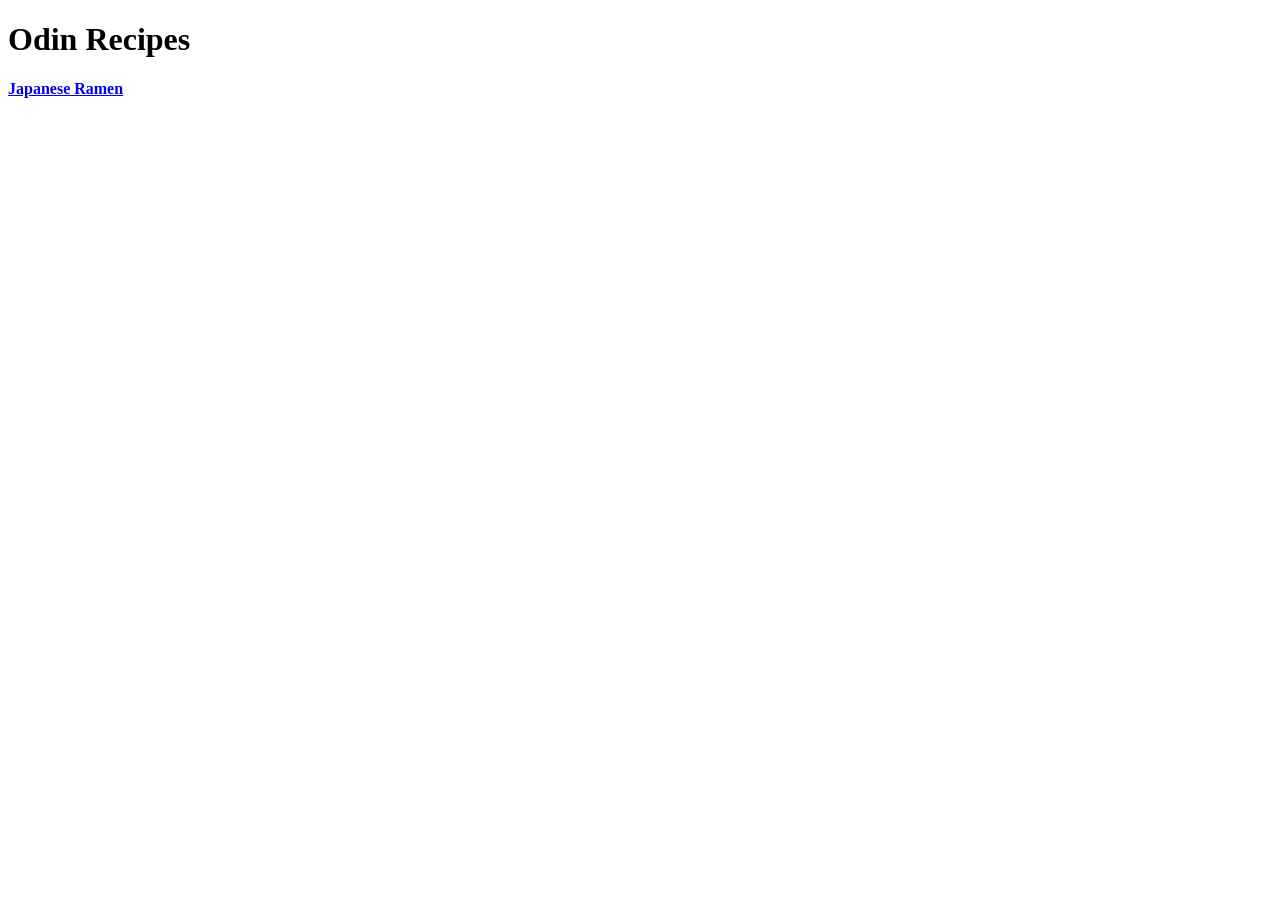
==== index.html @ da66562e "link index to ramen and add ramen img and description" ====
<!DOCTYPE html>
<html lang="en">
    <head>
        <meta charset="UTF-8">
        <title>Odin Recipes</title>
    </head>
    <body>
        <h1>Odin Recipes</h1>
        <a href="./recipes/jpramen.html"><strong>Japanese Ramen</strong></a>
    </body>
</html>
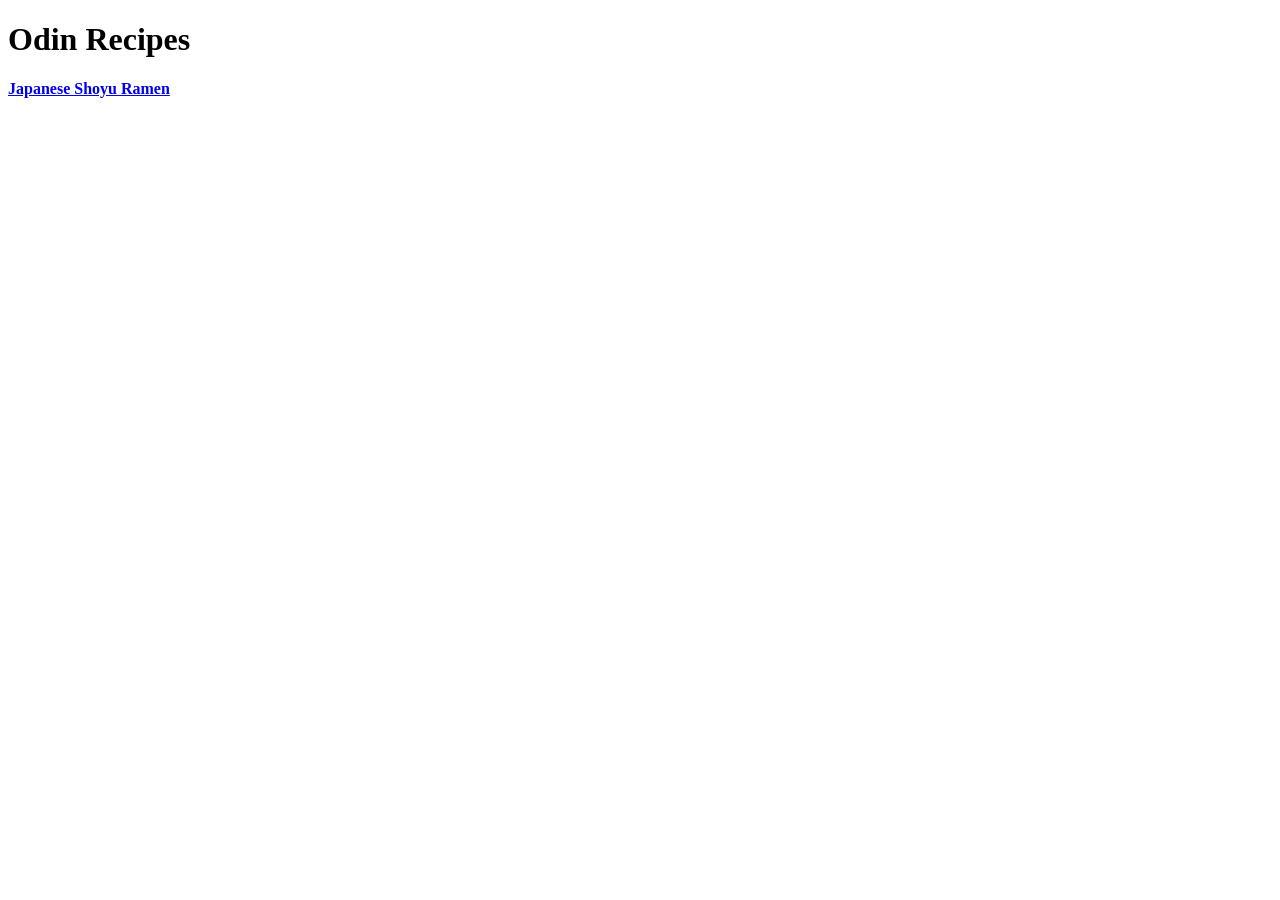
==== commit c2747d77: "change title of jpramen page/link build jpramen page" ====
--- a/index.html
+++ b/index.html
@@ -6,6 +6,6 @@
     </head>
     <body>
         <h1>Odin Recipes</h1>
-        <a href="./recipes/jpramen.html"><strong>Japanese Ramen</strong></a>
+        <a href="./recipes/jpramen.html"><strong>Japanese Shoyu Ramen</strong></a>
     </body>
 </html>
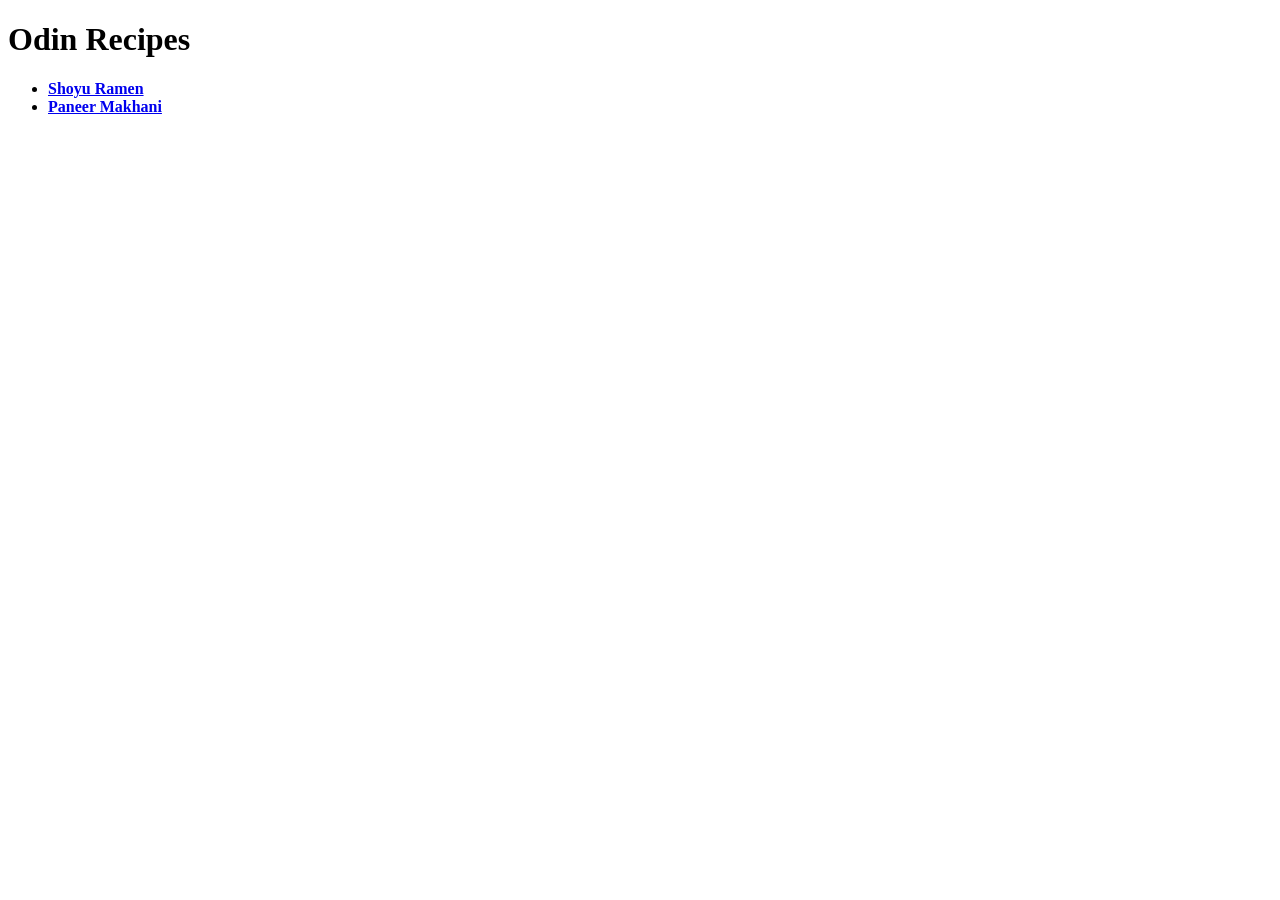
==== commit d8afe204: "add paneer makhani page" ====
--- a/index.html
+++ b/index.html
@@ -6,6 +6,9 @@
     </head>
     <body>
         <h1>Odin Recipes</h1>
-        <a href="./recipes/jpramen.html"><strong>Japanese Shoyu Ramen</strong></a>
+        <ul>
+            <li><a href="./recipes/jpramen.html"><strong>Shoyu Ramen</strong></a></li>
+            <li><a href="./recipes/pnrmki.html"><strong>Paneer Makhani</strong></a></li>
+        </ul>
     </body>
 </html>
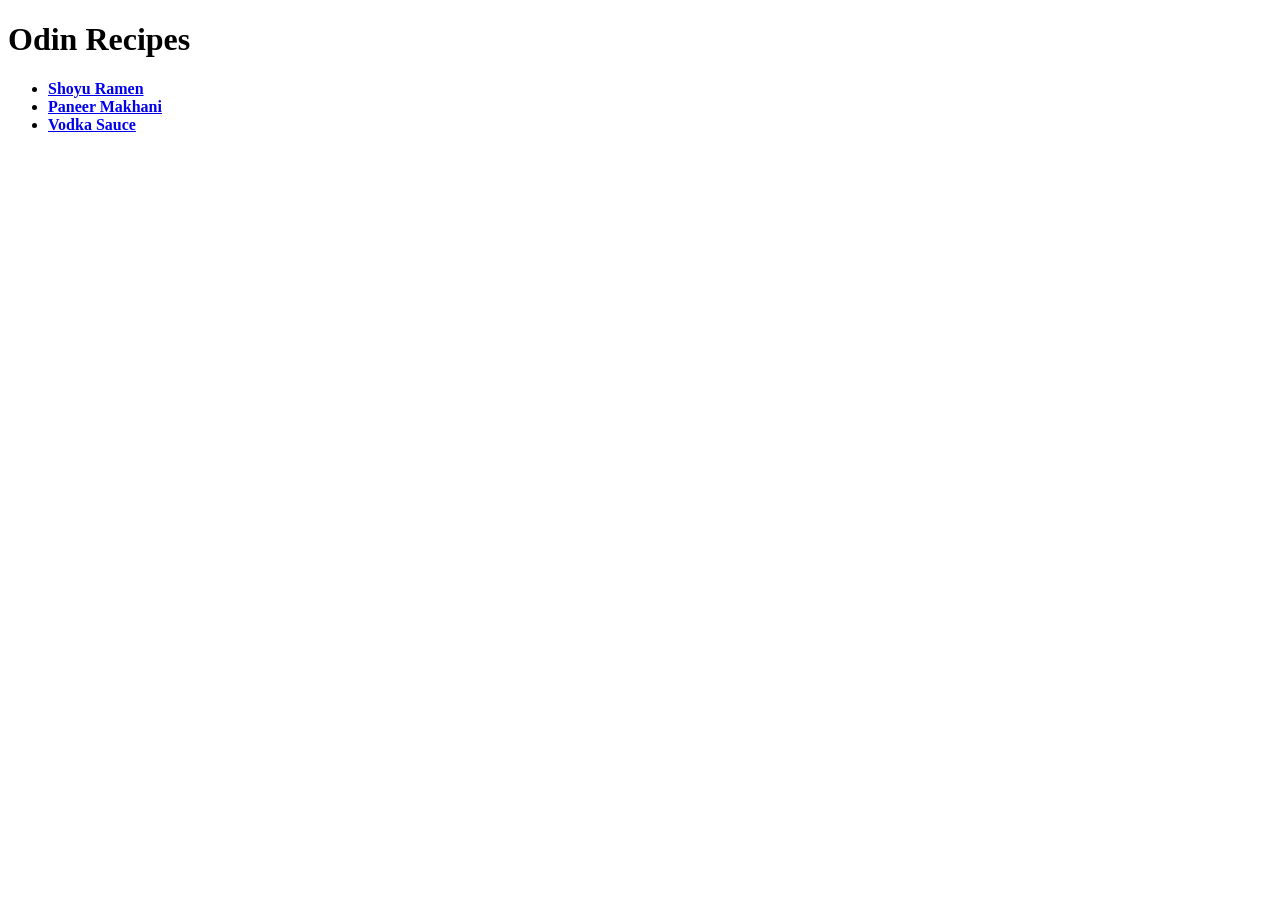
==== commit 55cb4712: "add vodka sauce page" ====
--- a/index.html
+++ b/index.html
@@ -9,6 +9,7 @@
         <ul>
             <li><a href="./recipes/jpramen.html"><strong>Shoyu Ramen</strong></a></li>
             <li><a href="./recipes/pnrmki.html"><strong>Paneer Makhani</strong></a></li>
+            <li><a href="./recipes/vdkpasta.html"><strong>Vodka Sauce</strong></a></li>
         </ul>
     </body>
 </html>
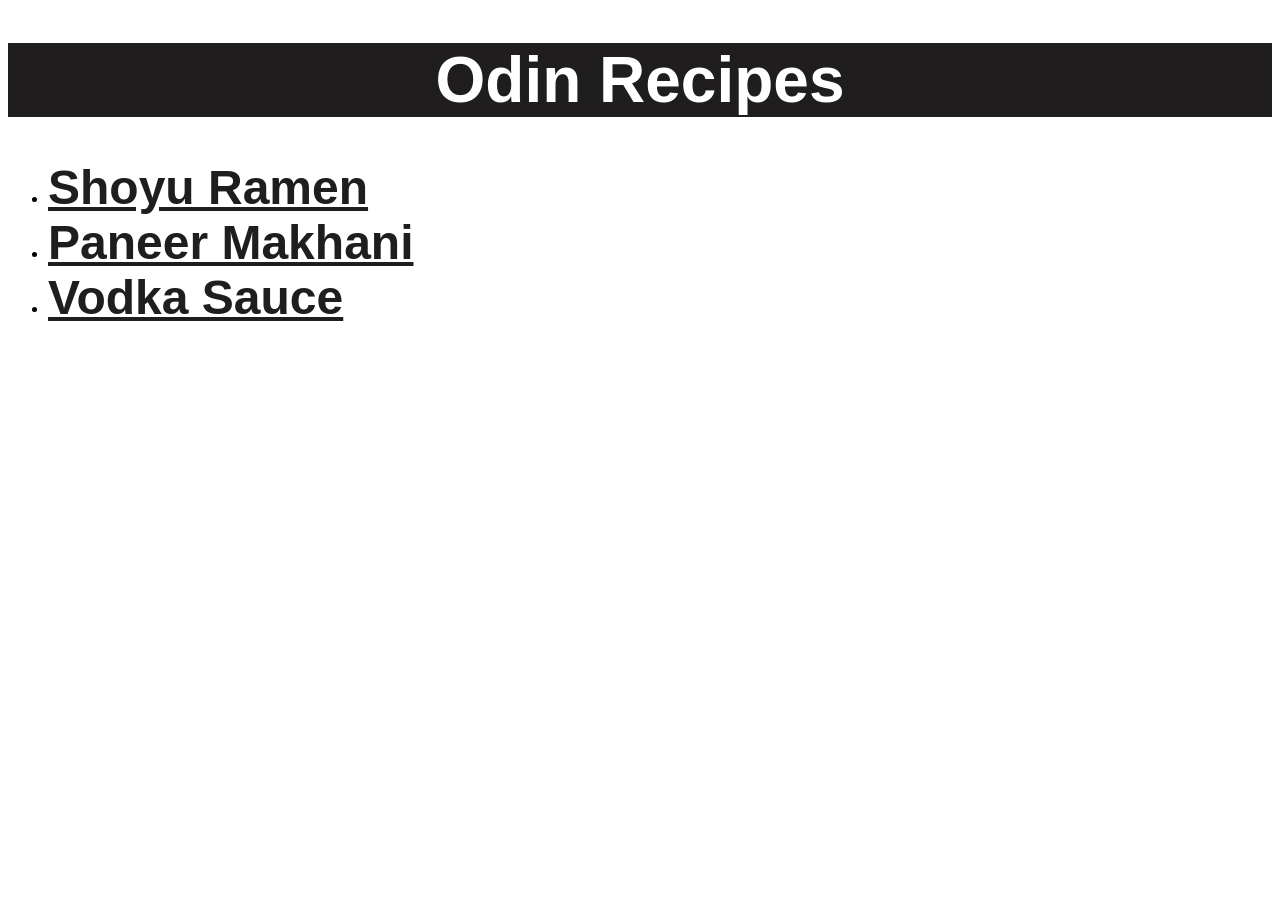
==== commit 48a85f4a: "add basic stylesheet" ====
--- a/index.html
+++ b/index.html
@@ -3,13 +3,14 @@
     <head>
         <meta charset="UTF-8">
         <title>Odin Recipes</title>
+        <link rel="stylesheet" href="styles/style.css">
     </head>
     <body>
-        <h1>Odin Recipes</h1>
+        <h1 class="home">Odin Recipes</h1>
         <ul>
-            <li><a href="./recipes/jpramen.html"><strong>Shoyu Ramen</strong></a></li>
-            <li><a href="./recipes/pnrmki.html"><strong>Paneer Makhani</strong></a></li>
-            <li><a href="./recipes/vdkpasta.html"><strong>Vodka Sauce</strong></a></li>
+            <li><a class="home" href="./recipes/jpramen.html"><strong>Shoyu Ramen</strong></a></li>
+            <li><a class="home" href="./recipes/pnrmki.html"><strong>Paneer Makhani</strong></a></li>
+            <li><a class="home" href="./recipes/vdkpasta.html"><strong>Vodka Sauce</strong></a></li>
         </ul>
     </body>
 </html>
--- a/styles/style.css
+++ b/styles/style.css
@@ -0,0 +1,34 @@
+* {
+    font-family:'Trebuchet MS', 'Lucida Sans Unicode', 'Lucida Grande', 'Lucida Sans', Arial, sans-serif;
+}
+h1.home {
+    text-align: center;
+    background-color: rgb(31, 29, 29);
+    color:white;
+    font-weight:bold;
+    font-size:64px;
+
+}
+a.home {
+    color: rgb(31, 29, 29);
+    font-size:48px;
+}
+h2 {
+    background-color:rgb(31, 29, 29) ;
+    color:white;
+
+}
+button {
+    background-color:rgb(31, 29, 29);
+}
+a {
+    color:white;
+}
+h1.recipe {
+    text-align: center;
+    background-color:  rgb(31, 29, 29);
+    color: white;
+}
+img {
+    
+}
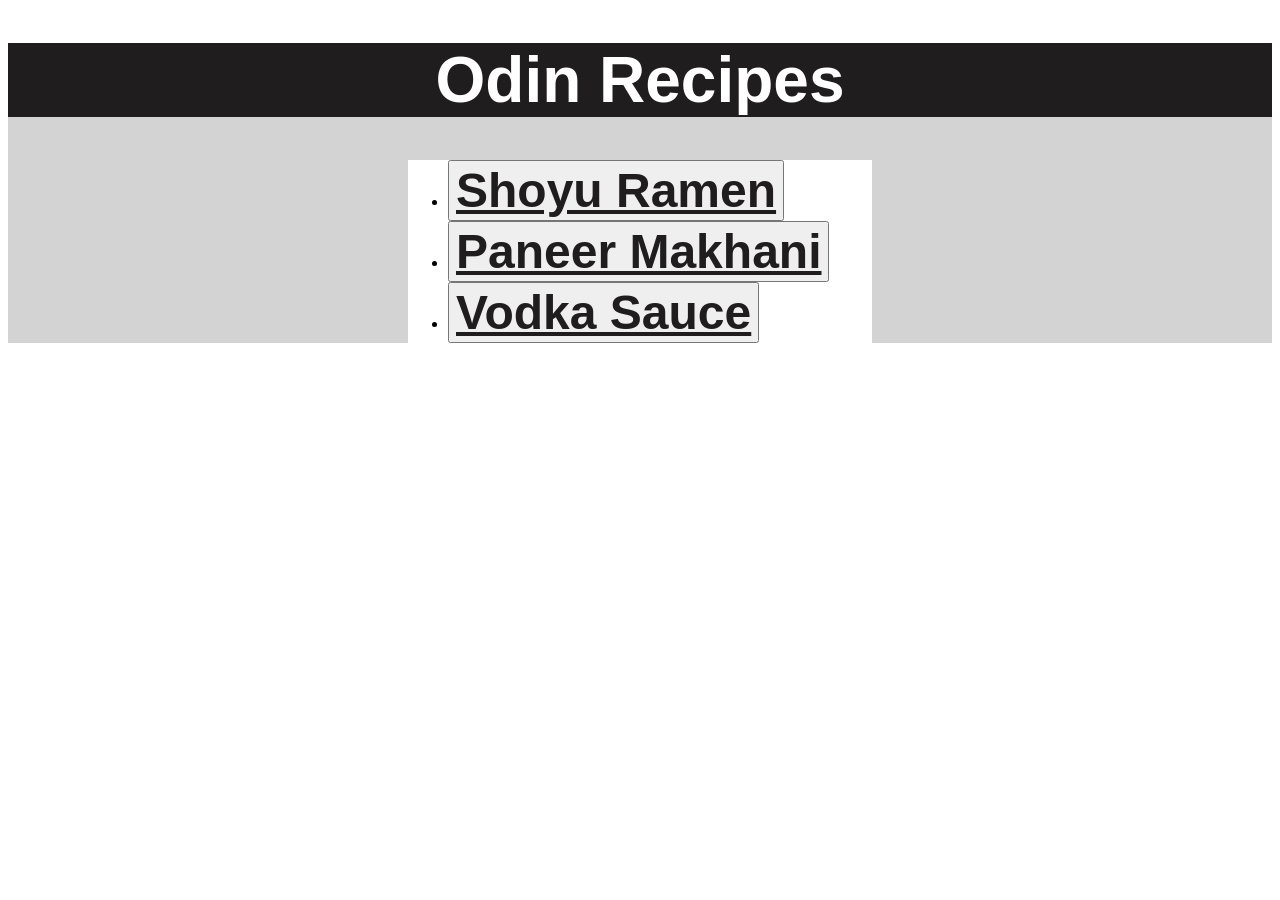
==== commit 1c354ae5: "add card,background to index;unformatted" ====
--- a/index.html
+++ b/index.html
@@ -6,11 +6,16 @@
         <link rel="stylesheet" href="styles/style.css">
     </head>
     <body>
-        <h1 class="home">Odin Recipes</h1>
-        <ul>
-            <li><a class="home" href="./recipes/jpramen.html"><strong>Shoyu Ramen</strong></a></li>
-            <li><a class="home" href="./recipes/pnrmki.html"><strong>Paneer Makhani</strong></a></li>
-            <li><a class="home" href="./recipes/vdkpasta.html"><strong>Vodka Sauce</strong></a></li>
-        </ul>
+        <div class="background">
+            <h1 class="home">Odin Recipes</h1>
+            <div class="card">
+            
+                <ul>
+                    <li><button><a class="home" href="./recipes/jpramen.html"><strong>Shoyu Ramen</strong></a></button></li>
+                    <li><button><a class="home" href="./recipes/pnrmki.html"><strong>Paneer Makhani</strong></a></button></li>
+                    <li><button><a class="home" href="./recipes/vdkpasta.html"><strong>Vodka Sauce</strong></a></button></li>
+                </ul>
+            </div>
+        </div>
     </body>
 </html>
--- a/styles/style.css
+++ b/styles/style.css
@@ -1,5 +1,15 @@
 * {
     font-family:'Trebuchet MS', 'Lucida Sans Unicode', 'Lucida Grande', 'Lucida Sans', Arial, sans-serif;
+}
+div.background {
+    background-color:lightgray;
+
+}
+div.card {
+    background-color: white;
+    margin-top:0px;
+    margin-left: 400px;
+    margin-right: 400px;
 }
 h1.home {
     text-align: center;
@@ -13,13 +23,17 @@
     color: rgb(31, 29, 29);
     font-size:48px;
 }
+ul.home {
+    display:inline-block;
+}
 h2 {
     background-color:rgb(31, 29, 29) ;
     color:white;
 
 }
-button {
+button.recipe {
     background-color:rgb(31, 29, 29);
+    margin:auto;
 }
 a {
     color:white;
@@ -29,6 +43,4 @@
     background-color:  rgb(31, 29, 29);
     color: white;
 }
-img {
-    
-}
+
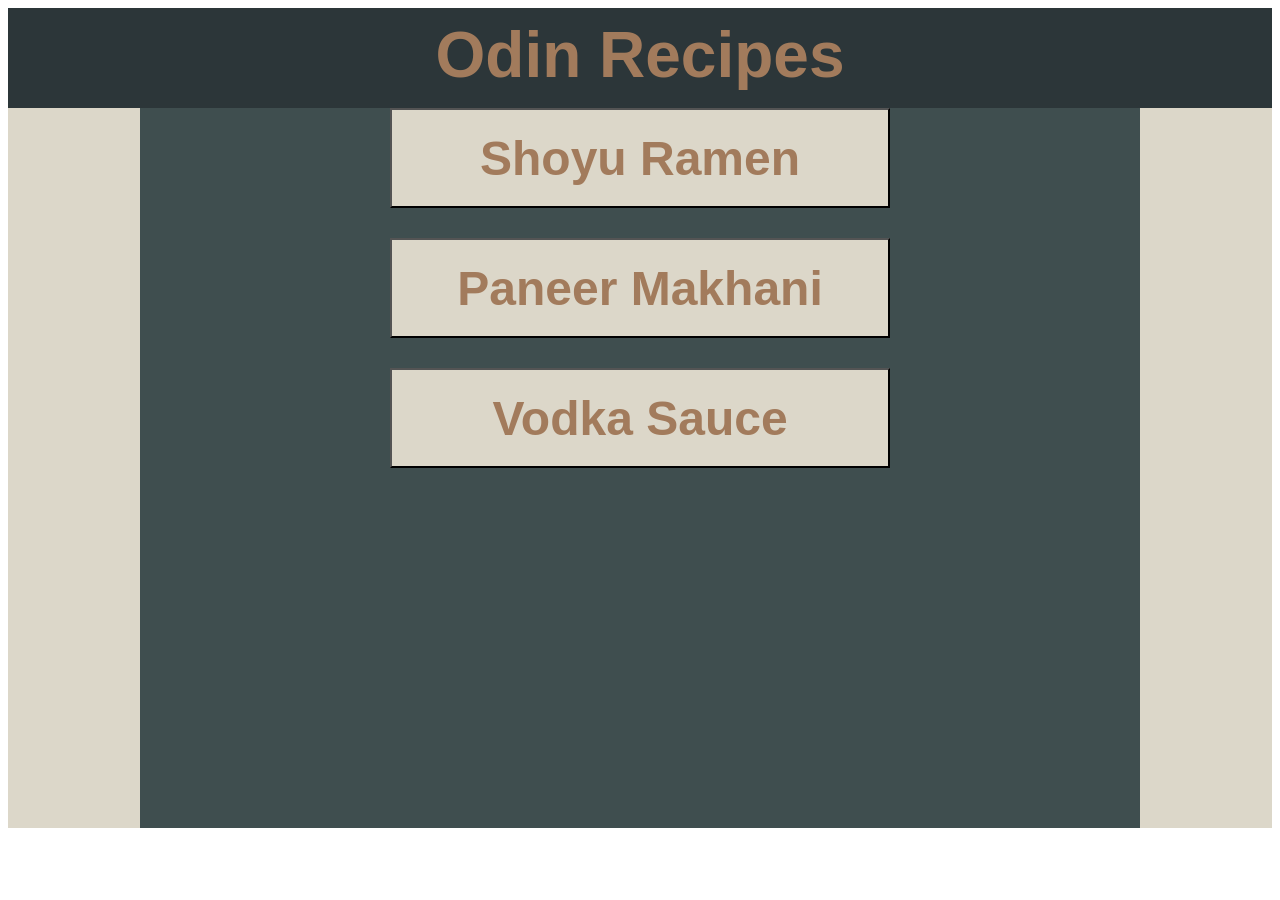
==== commit 5895b997: "further style index" ====
--- a/index.html
+++ b/index.html
@@ -8,13 +8,10 @@
     <body>
         <div class="background">
             <h1 class="home">Odin Recipes</h1>
-            <div class="card">
-            
-                <ul>
-                    <li><button><a class="home" href="./recipes/jpramen.html"><strong>Shoyu Ramen</strong></a></button></li>
-                    <li><button><a class="home" href="./recipes/pnrmki.html"><strong>Paneer Makhani</strong></a></button></li>
-                    <li><button><a class="home" href="./recipes/vdkpasta.html"><strong>Vodka Sauce</strong></a></button></li>
-                </ul>
+        <div class="card home">
+            <button class="home"><a class="home" href="./recipes/jpramen.html"><strong>Shoyu Ramen</strong></a></button> 
+            <button class="home"><a class="home" href="./recipes/pnrmki.html"><strong>Paneer Makhani</strong></a></button>   
+        <button class="home"><a class="home" href="./recipes/vdkpasta.html"><strong>Vodka Sauce</strong></a></button>    
             </div>
         </div>
     </body>
--- a/styles/style.css
+++ b/styles/style.css
@@ -2,29 +2,44 @@
     font-family:'Trebuchet MS', 'Lucida Sans Unicode', 'Lucida Grande', 'Lucida Sans', Arial, sans-serif;
 }
 div.background {
-    background-color:lightgray;
+    background-color:#DCD7C9;
 
 }
-div.card {
-    background-color: white;
-    margin-top:0px;
-    margin-left: 400px;
-    margin-right: 400px;
+div.card.home {
+    box-sizing:border-box;
+    background-color:#3F4E4F;
+    margin:auto;
+    height:720px;
+    width:1000px;
+
 }
 h1.home {
     text-align: center;
-    background-color: rgb(31, 29, 29);
-    color:white;
+    background-color: #2C3639;
+    color:#A27B5C;
     font-weight:bold;
     font-size:64px;
+    margin-top: 0px;
+    margin-bottom:0px;
+    box-sizing: border-box;
+    height:100px;
+    padding-top:10px;
 
 }
 a.home {
-    color: rgb(31, 29, 29);
+    color: #A27B5C;
     font-size:48px;
+    text-decoration: none;
 }
-ul.home {
-    display:inline-block;
+button.home {
+    display:block;
+    margin:auto;
+    margin-bottom:
+    box-sizing: border-box;
+    height:100px;
+    width:500px;
+    background-color:#DCD7C9;
+    margin-bottom:30px;
 }
 h2 {
     background-color:rgb(31, 29, 29) ;
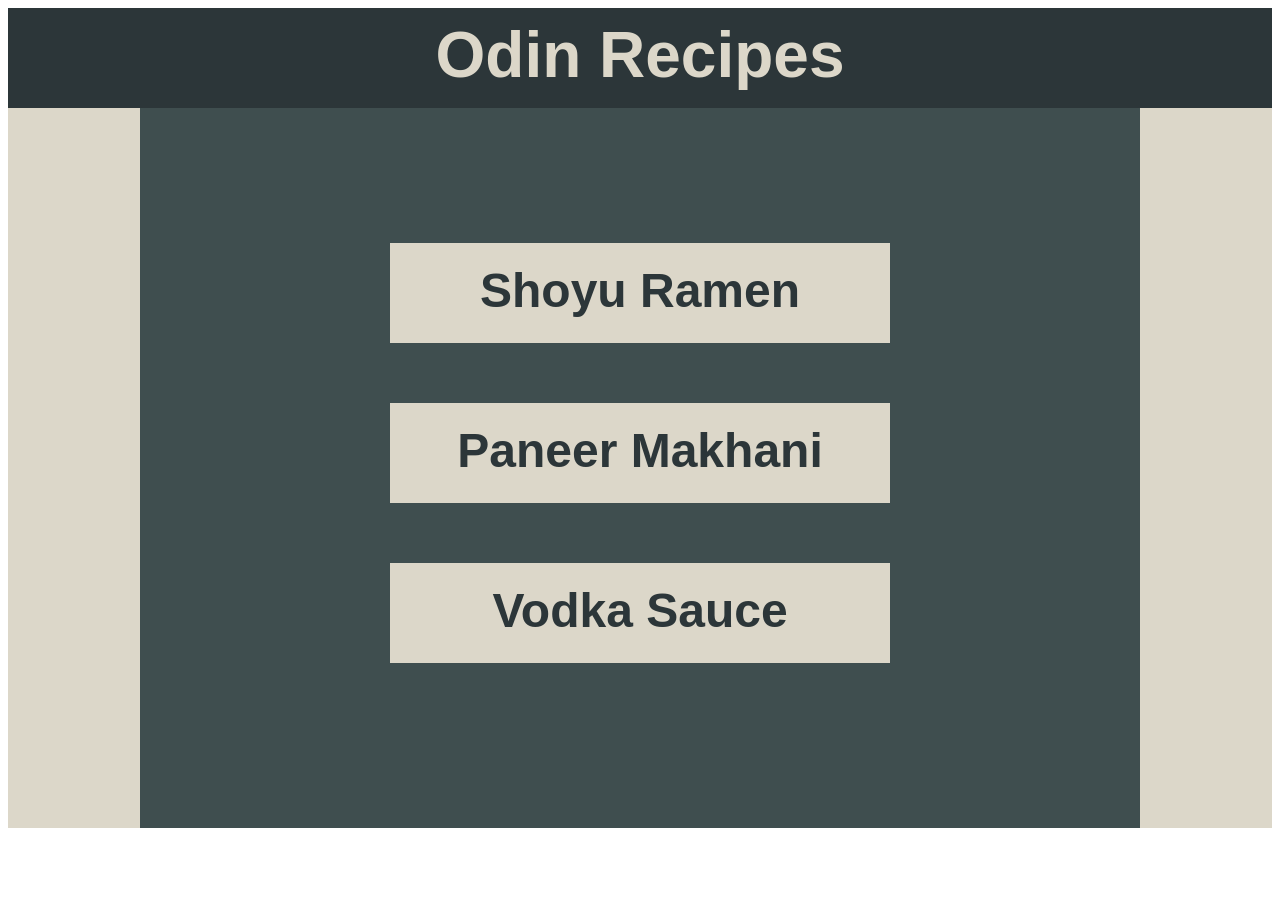
==== commit 0e0c4329: "fix index links, color swap" ====
--- a/index.html
+++ b/index.html
@@ -8,10 +8,10 @@
     <body>
         <div class="background">
             <h1 class="home">Odin Recipes</h1>
-        <div class="card home">
-            <button class="home"><a class="home" href="./recipes/jpramen.html"><strong>Shoyu Ramen</strong></a></button> 
-            <button class="home"><a class="home" href="./recipes/pnrmki.html"><strong>Paneer Makhani</strong></a></button>   
-        <button class="home"><a class="home" href="./recipes/vdkpasta.html"><strong>Vodka Sauce</strong></a></button>    
+            <div class="card home">
+                <a class="home" href="./recipes/jpramen.html"><strong>Shoyu Ramen</strong></a>
+                <a class="home" href="./recipes/pnrmki.html"><strong>Paneer Makhani</strong></a>   
+                <a class="home" href="./recipes/vdkpasta.html"><strong>Vodka Sauce</strong></a> 
             </div>
         </div>
     </body>
--- a/styles/style.css
+++ b/styles/style.css
@@ -1,5 +1,5 @@
 * {
-    font-family:'Trebuchet MS', 'Lucida Sans Unicode', 'Lucida Grande', 'Lucida Sans', Arial, sans-serif;
+    font-family:'Trebuchet MS','Lucida Sans Unicode','Lucida Grande','Lucida Sans',Arial,sans-serif;
 }
 div.background {
     background-color:#DCD7C9;
@@ -11,35 +11,36 @@
     margin:auto;
     height:720px;
     width:1000px;
-
+    padding-top:75px;
 }
 h1.home {
     text-align: center;
     background-color: #2C3639;
-    color:#A27B5C;
+    color:#DCD7C9;
     font-weight:bold;
     font-size:64px;
     margin-top: 0px;
     margin-bottom:0px;
+    margin-left:0px;
+    margin-right:0px;
     box-sizing: border-box;
     height:100px;
     padding-top:10px;
-
 }
 a.home {
-    color: #A27B5C;
+    color:#2C3639;
     font-size:48px;
-    text-decoration: none;
-}
-button.home {
+    text-decoration:none;
     display:block;
     margin:auto;
-    margin-bottom:
-    box-sizing: border-box;
+    margin-top:60px;
+    box-sizing:border-box;
     height:100px;
     width:500px;
     background-color:#DCD7C9;
     margin-bottom:30px;
+    text-align:center;  
+    padding-top:20px;  
 }
 h2 {
     background-color:rgb(31, 29, 29) ;
@@ -57,5 +58,4 @@
     text-align: center;
     background-color:  rgb(31, 29, 29);
     color: white;
-}
-
+}
